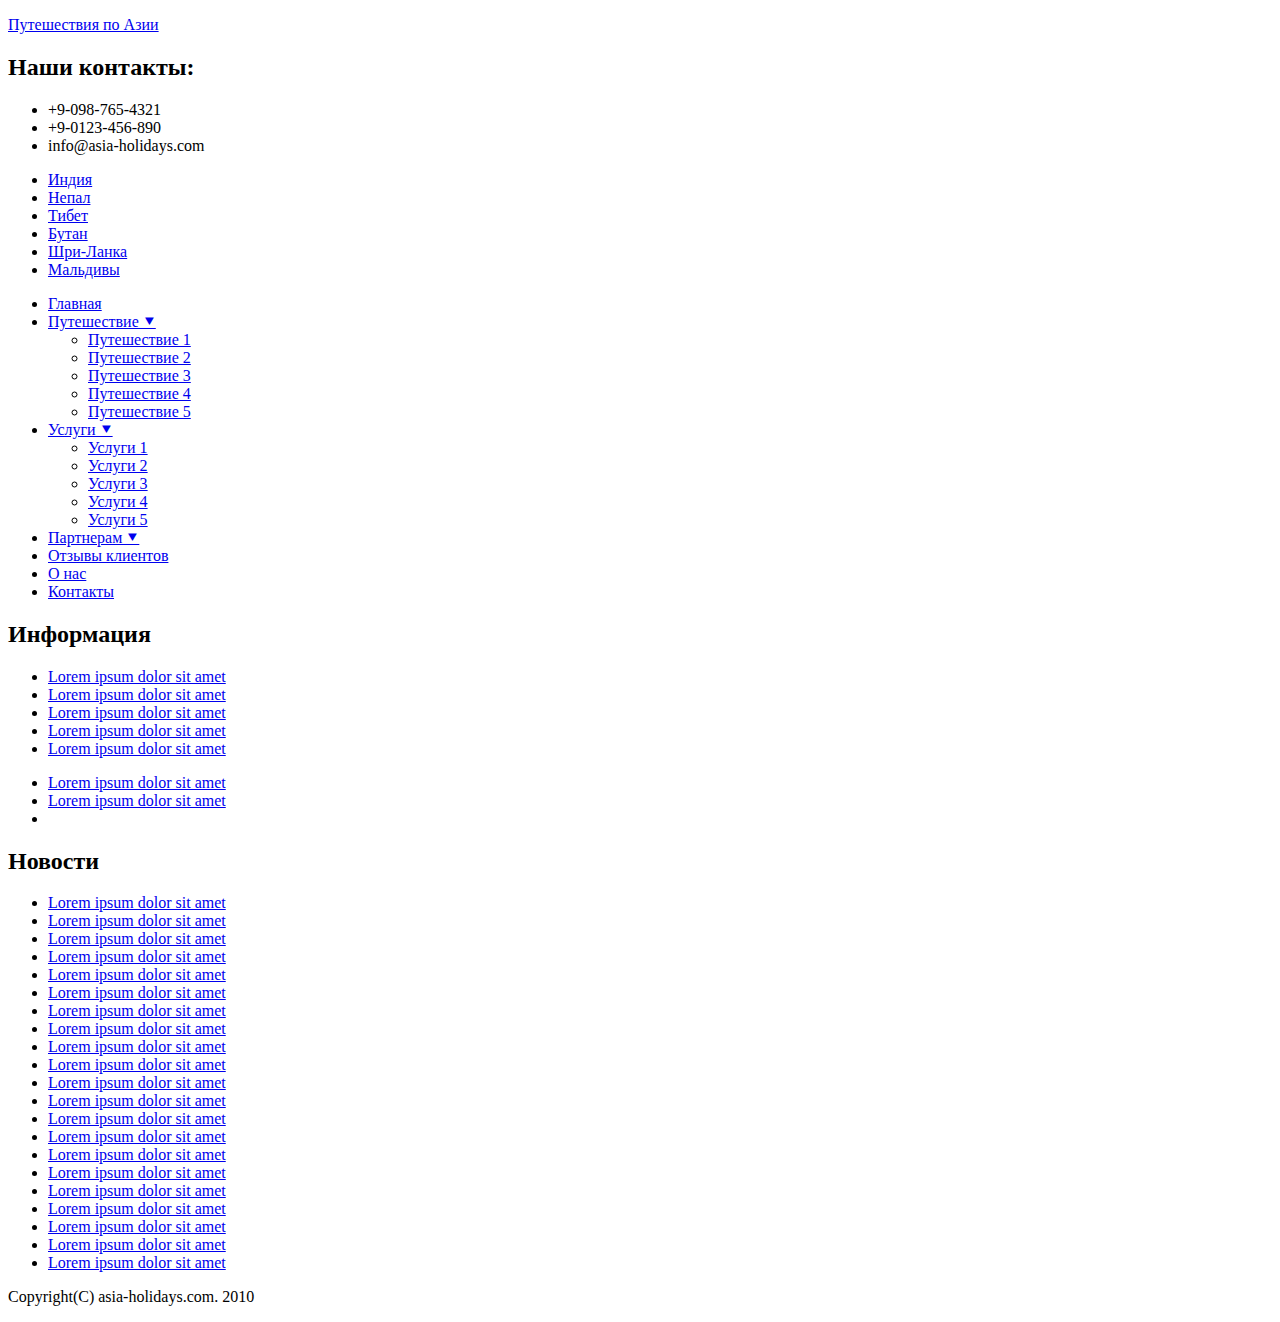
==== HW4/index.html @ d020bd3d "First" ====
<!DOCTYPE html>
<html>
  <head>
    <meta charset="utf-8">
    <title>Homework4</title>
    <link rel="stylesheet" href="css/style.ccss">
  </head>
  <body>
    <div class="wrapper">
  <header>
    <a class="logo" href="#">
      <p>Путешествия по Азии</p>
    </a>
    <!--<div class="header-right">-->
      <div class="contacts">
        <h2>Наши контакты:</h2>
        <ul>
          <li>+9-098-765-4321</li>
          <li>+9-0123-456-890</li>
          <li>info@asia-holidays.com</li>
        </ul>
      </div>
      <ul class="countries">
        <li><a href="#"><i class="india"></i><span>Индия</span></a></li>
        <li><a href="#"><i class="nepal"></i><span>Непал</span></a></li>
        <li><a href="#"><i class="tibet"></i><span>Тибет</span></a></li>
        <li><a href="#"><i class="bhutan"></i><span>Бутан</span></a></li>
        <li><a href="#"><i class="sri-lanka"></i><span>Шри-Ланка</span></a></li>
        <li><a href="#"><i class="maledives"></i><span>Мальдивы</span></a></li>
      </ul>
    <!--header-right ends-->
  </header><!--header ends-->
  <div class="above-the-fold">
  </div><!--above-the-fold ends-->
  <nav>
    <ul>
      <li><a href="#">Главная</a></li>
      <li>
        <a class="expanding" href="#">Путешествие ⯆<i class="fa fa-play fa-rotate-90 dropdown-icon" aria-hidden="true"></i></a>
        <ul>
          <li><a href="#">Путешествие 1</a></li>
          <li><a href="#">Путешествие 2</a></li>
          <li><a href="#">Путешествие 3</a></li>
          <li><a href="#">Путешествие 4</a></li>
          <li><a href="#">Путешествие 5</a></li>
        </ul>
      </li>
      <li><a class="expanding" href="#">Услуги ⯆<i class="fa fa-play fa-rotate-90 dropdown-icon" aria-hidden="true"></i></a>
        <ul>
          <li><a href="#">Услуги 1</a></li>
          <li><a href="#">Услуги 2</a></li>
          <li><a href="#">Услуги 3</a></li>
          <li><a href="#">Услуги 4</a></li>
          <li><a href="#">Услуги 5</a></li>
        </ul>
      </li>
      <li><a class="expanding" href="#">Партнерам ⯆</a></li>
      <li><a class="expanding" href="#">Отзывы клиентов</a></li>
      <li><a href="#">О нас</a></li>
      <li><a href="#">Контакты</a></li>
    </ul>
  </nav><!--nav menu ends-->
  <div class="main-wrapper">
    <div class="left-column">
      <h2>Информация</h2>
      <ul>
        <li><a href="#">Lorem ipsum dolor sit amet</a></li>
        <li><a href="#">Lorem ipsum dolor sit amet</a></li>
        <li><a href="#">Lorem ipsum dolor sit amet</a></li>
        <li><a href="#">Lorem ipsum dolor sit amet</a></li>
        <li><a href="#">Lorem ipsum dolor sit amet</a></li>
      </ul>
      <ul class="second-section">
        <li><a href="#">Lorem ipsum dolor sit amet</a></li>
        <li ><a href="#">Lorem ipsum dolor sit amet</a><li>
      </ul>
    </div><!--left column ends-->
    <div class="main-content">
    </div><!--main content column ends-->
    <div class="right-column">
      <h2>Новости</h2>
      <ul>
        <li><a href="#">Lorem ipsum dolor sit amet</a></li>
        <li><a href="#">Lorem ipsum dolor sit amet</a></li>
        <li><a href="#">Lorem ipsum dolor sit amet</a></li>
        <li><a href="#">Lorem ipsum dolor sit amet</a></li>
        <li><a href="#">Lorem ipsum dolor sit amet</a></li>
        <li><a href="#">Lorem ipsum dolor sit amet</a></li>
        <li><a href="#">Lorem ipsum dolor sit amet</a></li>
        <li><a href="#">Lorem ipsum dolor sit amet</a></li>
        <li><a href="#">Lorem ipsum dolor sit amet</a></li>
        <li><a href="#">Lorem ipsum dolor sit amet</a></li>
        <li><a href="#">Lorem ipsum dolor sit amet</a></li>
        <li><a href="#">Lorem ipsum dolor sit amet</a></li>
        <li><a href="#">Lorem ipsum dolor sit amet</a></li>
        <li><a href="#">Lorem ipsum dolor sit amet</a></li>
        <li><a href="#">Lorem ipsum dolor sit amet</a></li>
        <li><a href="#">Lorem ipsum dolor sit amet</a></li>
        <li><a href="#">Lorem ipsum dolor sit amet</a></li>
        <li><a href="#">Lorem ipsum dolor sit amet</a></li>
        <li><a href="#">Lorem ipsum dolor sit amet</a></li>
        <li><a href="#">Lorem ipsum dolor sit amet</a></li>
        <li><a href="#">Lorem ipsum dolor sit amet</a></li>
      </ul>
    </div><!--right column ends-->
  </div><!--main wrapper ends-->
</div><!--wrapper ends-->
<footer><p>Copyright(C) asia-holidays.com. 2010</p></footer><!--footer ends-->
</body>
  </body>
</html>
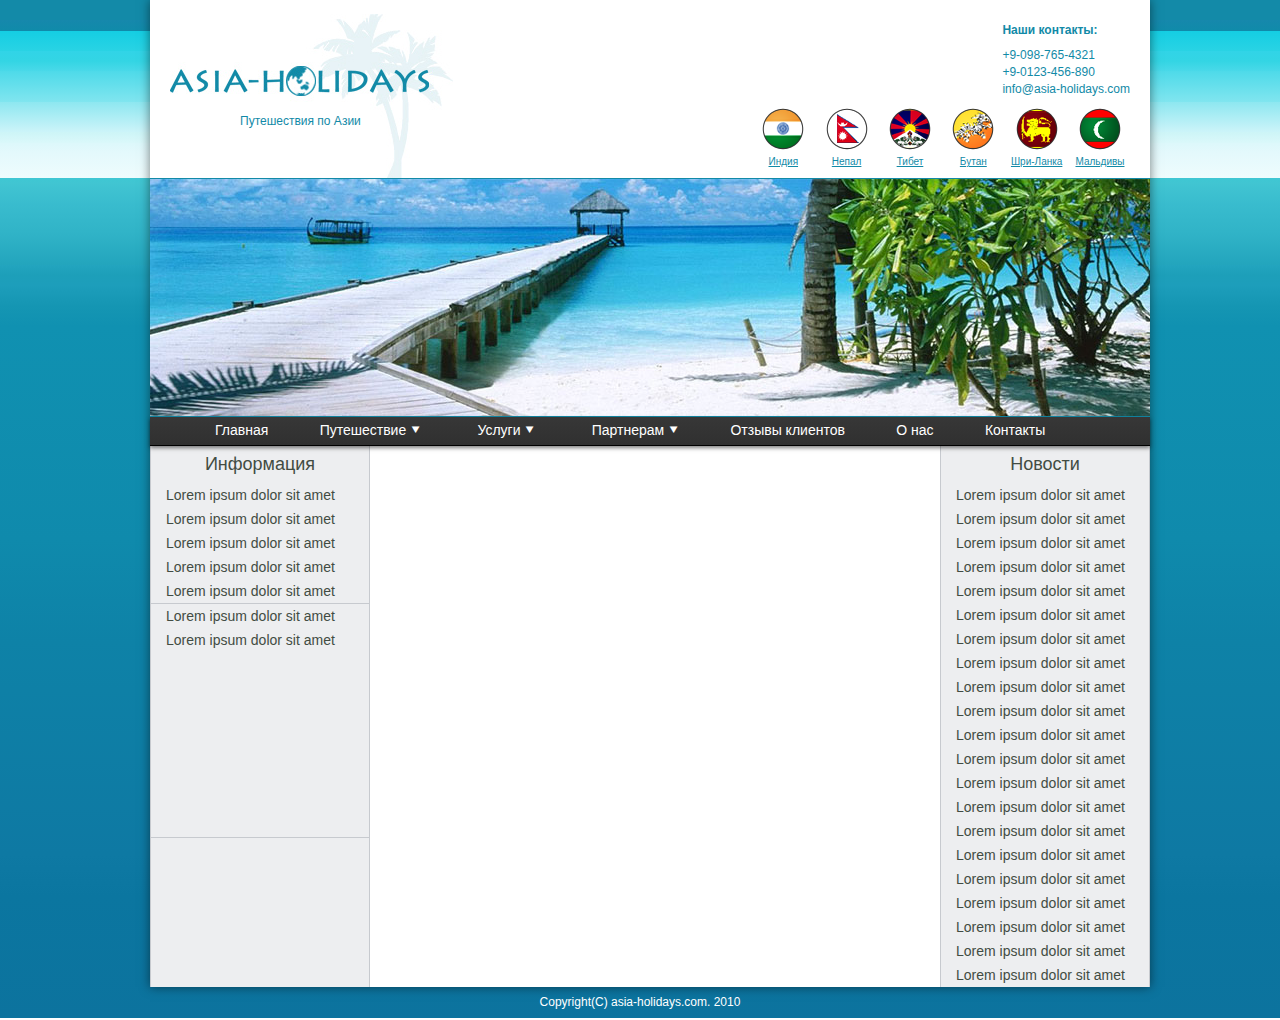
==== commit 3c925d80: "commit" ====
--- a/HW4/index.html
+++ b/HW4/index.html
@@ -3,7 +3,7 @@
   <head>
     <meta charset="utf-8">
     <title>Homework4</title>
-    <link rel="stylesheet" href="css/style.ccss">
+    <link rel="stylesheet" type="text/css" href="css/style.css">
   </head>
   <body>
     <div class="wrapper">
--- a/HW4/css/style.css
+++ b/HW4/css/style.css
@@ -0,0 +1,234 @@
+* {
+  margin: 0;
+  padding: 0;
+}
+
+body {
+  background: #138aa8; /* Old browsers */
+  background: -moz-linear-gradient(top, #138aa8 0%, #138aa8 2%, #118ba3 2%, #1688ac 2%, #108baa 3%, #138aa2 3%, #5deeff 3%, #13cee1 3%, #12cce5 3%, #11cee1 3%, #14cee3 3%, #29d3e4 5%, #31d4e7 5%, #33d5e4 6%, #4ad9e9 7%, #4edae9 7%, #80e5ef 10%, #8de7f0 10%, #cdf4f9 13%, #cdf5f7 13%, #daf8fa 14%, #dcf8fb 14%, #e4f9fc 15%, #eefcfd 17.5%, #f2fcfe 17.5%, #f8fefe 17.5%, #fbfcff 17.5%, #fafffc 17.5%, #feffff 17.5%, #fbffff 17.5%, #fffdfa 17.5%, #fffeff 17.5%, #3fc7d3 17.5%, #41c5d2 18%, #39bcce 20%, #30b3c7 23%, #23a5bd 26%, #23a5bf 26%, #1d9fb9 27%, #1d9ebb 28%, #1596b3 30%, #1091b1 32%, #0f8aac 53%, #0e82a7 63%, #0e79a3 84%, #0b76a0 88%, #0c739e 100%); /* FF3.6-15 */
+  background: -webkit-linear-gradient(top, #138aa8 0%, #138aa8 2%, #118ba3 2%, #1688ac 2%, #108baa 3%, #138aa2 3%, #5deeff 3%, #13cee1 3%, #12cce5 3%, #11cee1 3%, #14cee3 3%, #29d3e4 5%, #31d4e7 5%, #33d5e4 6%, #4ad9e9 7%, #4edae9 7%, #80e5ef 10%, #8de7f0 10%, #cdf4f9 13%, #cdf5f7 13%, #daf8fa 14%, #dcf8fb 14%, #e4f9fc 15%, #eefcfd 17.5%, #f2fcfe 17.5%, #f8fefe 17.5%, #fbfcff 17.5%, #fafffc 17.5%, #feffff 17.5%, #fbffff 17.5%, #fffdfa 17.5%, #fffeff 17.5%, #3fc7d3 17.5%, #41c5d2 18%, #39bcce 20%, #30b3c7 23%, #23a5bd 26%, #23a5bf 26%, #1d9fb9 27%, #1d9ebb 28%, #1596b3 30%, #1091b1 32%, #0f8aac 53%, #0e82a7 63%, #0e79a3 84%, #0b76a0 88%, #0c739e 100%); /* Chrome10-25,Safari5.1-6 */
+  background: linear-gradient(to bottom, #138aa8 0%, #138aa8 2%, #118ba3 2%, #1688ac 2%, #108baa 3%, #138aa2 3%, #5deeff 3%, #13cee1 3%, #12cce5 3%, #11cee1 3%, #14cee3 3%, #29d3e4 5%, #31d4e7 5%, #33d5e4 6%, #4ad9e9 7%, #4edae9 7%, #80e5ef 10%, #8de7f0 10%, #cdf4f9 13%, #cdf5f7 13%, #daf8fa 14%, #dcf8fb 14%, #e4f9fc 15%, #eefcfd 17.5%, #f2fcfe 17.5%, #f8fefe 17.5%, #fbfcff 17.5%, #fafffc 17.5%, #feffff 17.5%, #fbffff 17.5%, #fffdfa 17.5%, #fffeff 17.5%, #3fc7d3 17.5%, #41c5d2 18%, #39bcce 20%, #30b3c7 23%, #23a5bd 26%, #23a5bf 26%, #1d9fb9 27%, #1d9ebb 28%, #1596b3 30%, #1091b1 32%, #0f8aac 53%, #0e82a7 63%, #0e79a3 84%, #0b76a0 88%, #0c739e 100%); /* W3C, IE10+, FF16+, Chrome26+, Opera12+, Safari7+  */
+  background-repeat: repeat-x;
+  filter: progid:DXImageTransform.Microsoft.gradient(startColorstr='#138aa8', endColorstr='#0c739e',GradientType=0); /* IE6-9 */
+  font-family: 'Tahoma', Helvetica, Arial, sans-serif;
+  font-size: 12px;
+}
+
+header {
+  background-color: #fff;
+  color: #128aa7;
+  padding: 14px 20px 0;
+}
+
+header::after {
+  clear: both;
+  content: '';
+  display: block;
+}
+
+footer {
+  color: #fff;
+  height: 31px;
+  min-width: 1200px;
+  text-align: center;
+}
+
+footer p {
+  padding: 8px 0 11px;
+}
+
+h2 {
+  color: #424c43;
+  font-size: 18px;
+  font-weight: normal;
+  padding: 8px 0;
+  text-align: center;
+}
+
+ul {
+  list-style: none;
+}
+
+nav {
+  background: linear-gradient(rgba(55, 55, 55, 1), rgba(48, 48, 48, 1));
+  border-bottom: 1px solid #000;
+  box-shadow: 0 2px 4px 0 rgba(0, 0, 0, .5);
+  height: 28px;
+  position: relative;
+}
+
+nav ul {
+  margin-left: 50px;
+}
+
+nav li {
+  display: inline-block;
+}
+
+nav li a {
+  color: #fff;
+  display: block;
+  font-size: 14px;
+  padding: 5px 33px 7px 15px;
+  text-decoration: none;
+}
+
+nav li ul {
+  background-color: #303030;
+  box-shadow: 0 3px 5px 0 rgba(0, 0, 0, .75);
+  margin-left: 0;
+  position: absolute;
+  width: 150px;
+}
+
+nav li li {
+  display: none;
+}
+
+nav li:hover li {
+  display: block;
+}
+
+.logo {
+  background-image: url('../img/logo.jpg');
+  background-repeat: no-repeat;
+  color: #128aa7;
+  float: left;
+  height: 164px;
+  text-decoration: none;
+  width: 283px;
+}
+
+.logo p {
+  margin: 100px 0 0 70px;
+}
+
+.contacts {
+  float: right;
+  height: 90px;
+  line-height: 17px;
+}
+
+.contacts h2 {
+  color: #128aa7;
+  font-size: 12px;
+  font-weight: bold;
+  text-align: left;
+}
+
+.countries {
+  clear: right;
+  float: right;
+}
+
+.countries li {
+  background-repeat: no-repeat;
+  display: inline-block;
+  font-size: 10px;
+  text-align: center;
+  width: 60px;
+}
+
+.countries a {
+  color: #128aa7;
+}
+
+.countries i {
+  background-position: center;
+  background-repeat: no-repeat;
+  content: '';
+  display: inline-block;
+  height: 50px;
+  width: 50px;
+}
+
+.india {
+  background-image: url('../img/india-icon.png');
+}
+
+.nepal {
+  background-image: url('../img/nepal-icon.png');
+}
+
+.tibet {
+  background-image: url('../img/tibet-icon.png');
+}
+
+.bhutan {
+  background-image: url('../img/bhutan-icon.png');
+}
+
+.sri-lanka {
+  background-image: url('../img/sri-lanka-icon.png');
+}
+
+.maledives {
+  background-image: url('../img/maldives-icon.png');
+}
+
+.wrapper {
+  box-shadow: 0 0 10px rgba(0,0,0,0.5);
+  margin: 0 130px 0 150px;
+  min-width: 917px;
+}
+
+.above-the-fold {
+  background-image: url('../img/above-the-fold.jpg');
+  background-repeat: no-repeat;
+  background-size: cover;
+  border-bottom: 1px solid #128aa7;
+  border-top: 1px solid #128aa7;
+  height: 237px;
+}
+
+.main-wrapper {
+  background-color: #edeef0;
+  display: flex;
+}
+
+.main-wrapper a {
+  font-size: 14px;
+  line-height: 24px;
+  padding-left: 15px;
+  text-decoration: none;
+}
+
+.dropdown-icon {
+  font-size: 7px;
+  margin-left: 5px;
+  vertical-align: middle;
+}
+
+.left-column {
+  border-left: 1px solid #c7cacf;
+  border-right: 1px solid #c7cacf;
+  width: 21.8%;
+}
+
+.main-content {
+  background-color: #fff;
+  width: calc(57.4% - 4px);
+}
+
+.right-column {
+  border-left: 1px solid #c7cacf;
+  border-right: 1px solid #c7cacf;
+  width: 20.8%;
+}
+
+.right-column a {
+  color: #424c43;
+}
+
+.left-column ul {
+  border-bottom: 1px solid #c7cacf;
+}
+
+.left-column a {
+  color: #424c43;
+  display: block;
+}
+
+.second-section {
+  padding-bottom: 185px;
+}
